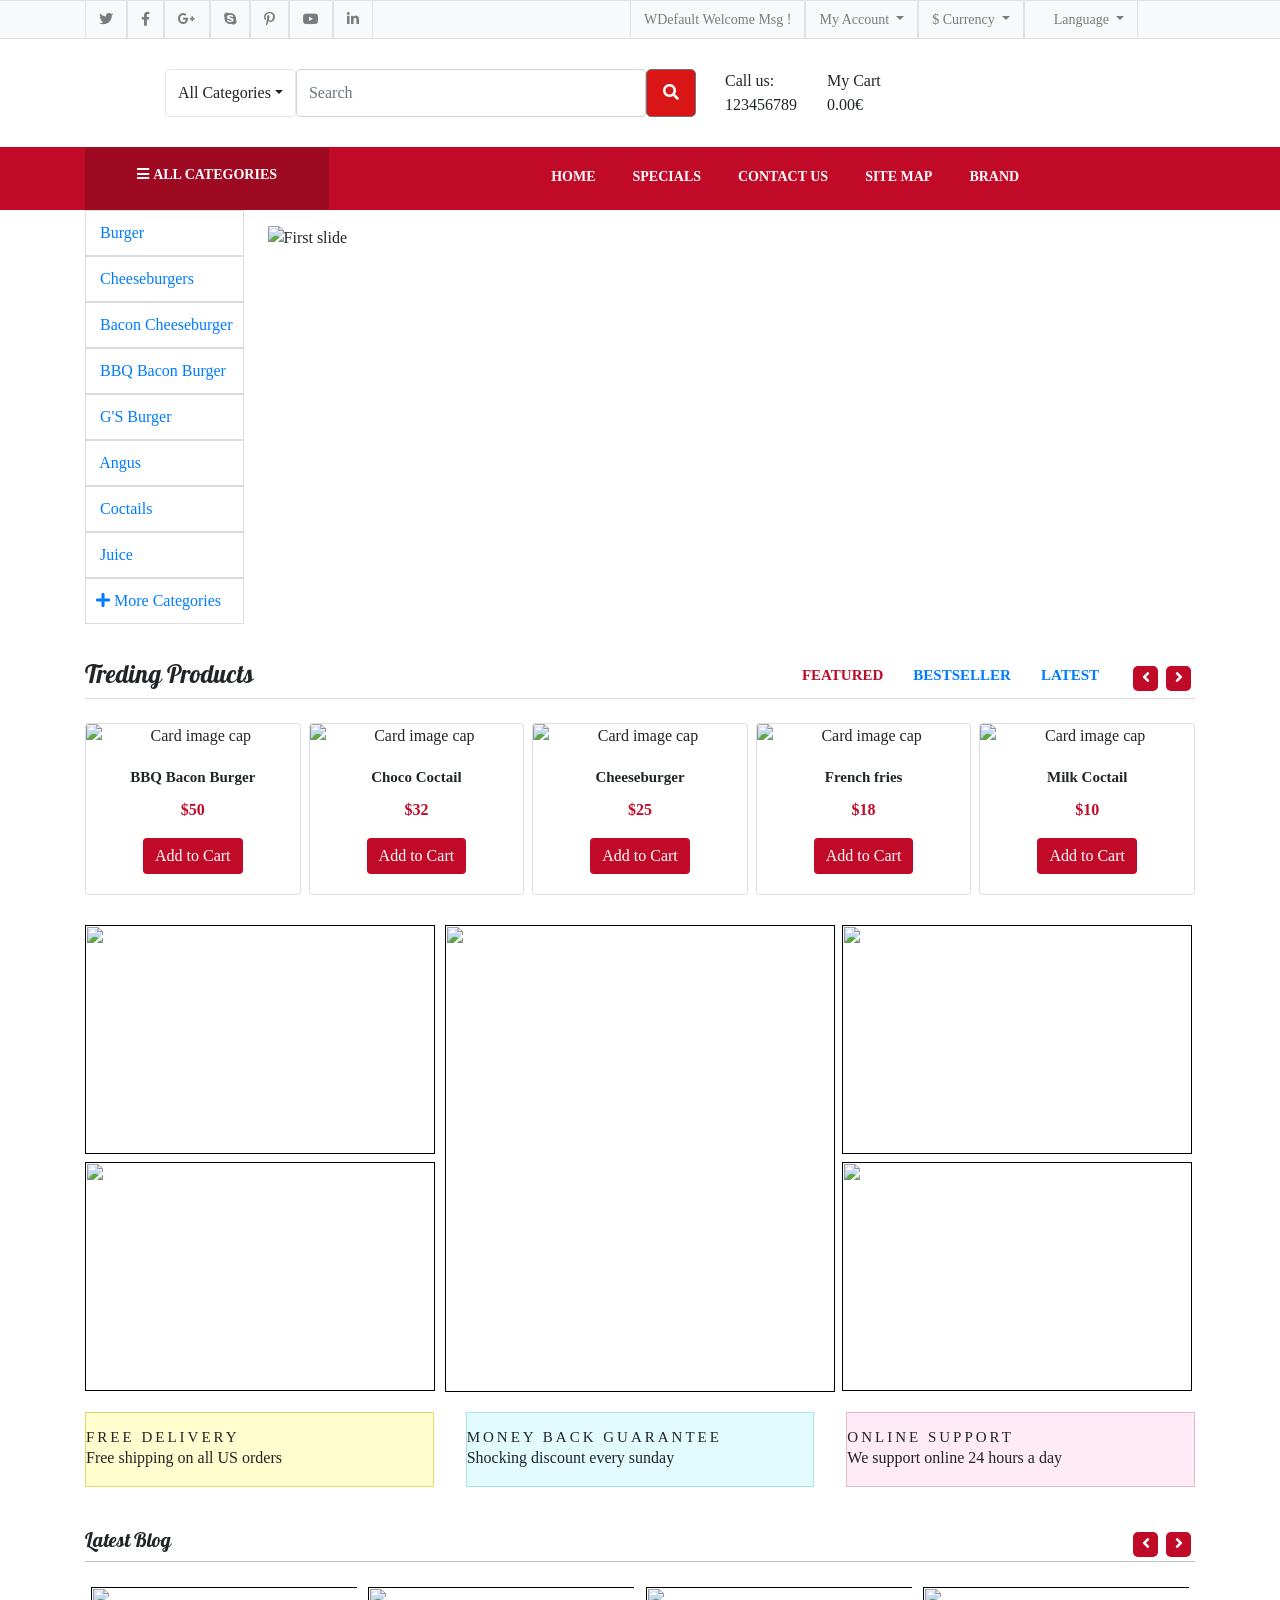
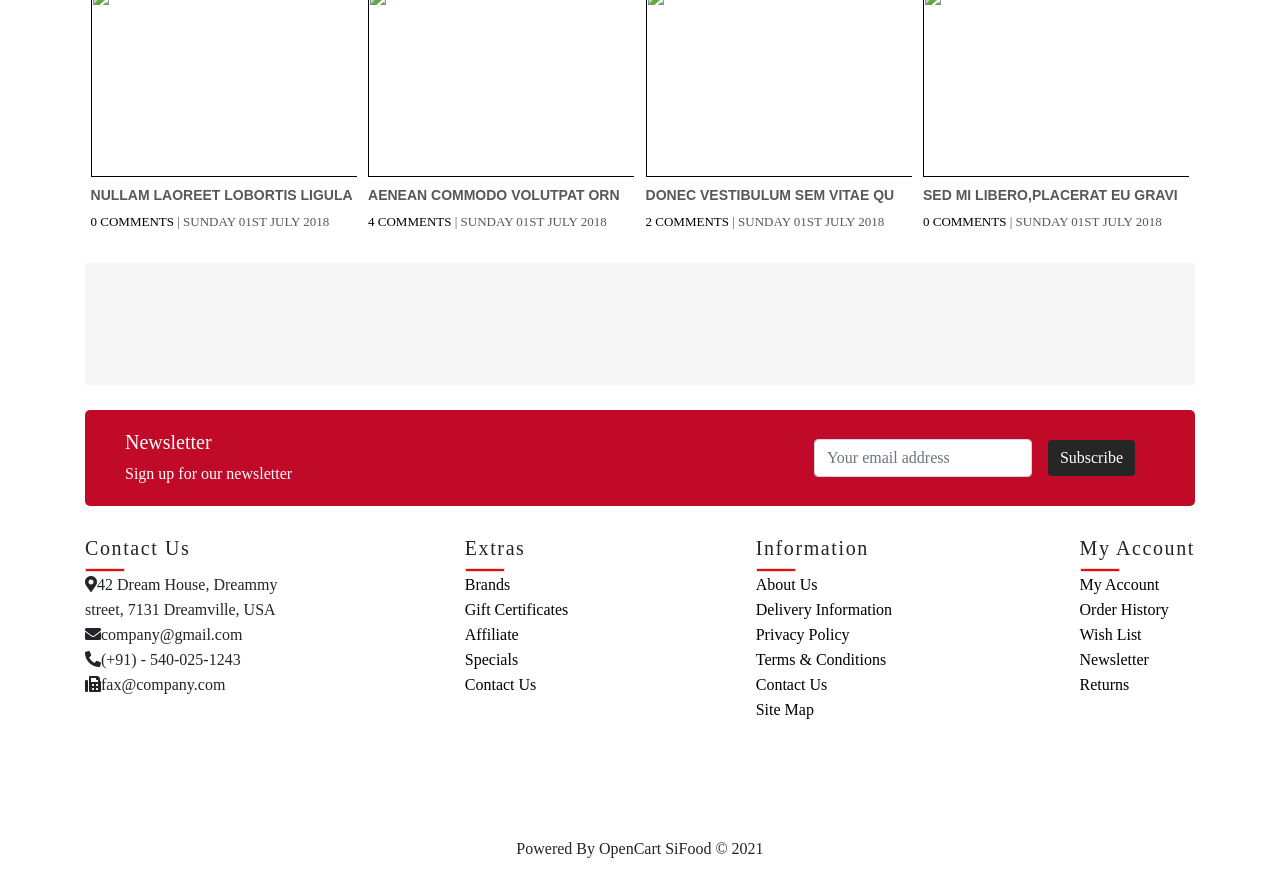
==== index.html @ be1312b8 "Add files via upload" ====
<!DOCTYPE html>
<html lang="en">
<head>
    <meta charset="UTF-8">
    <meta http-equiv="X-UA-Compatible" content="IE=edge">
    <meta name="viewport" content="width=device-width, initial-scale=1.0">
    <link rel="stylesheet" href="css/style.css">
    <link rel="stylesheet" href="css/reset.css">
    <link rel="stylesheet" href="https://pro.fontawesome.com/releases/v5.10.0/css/all.css" integrity="sha384-AYmEC3Yw5cVb3ZcuHtOA93w35dYTsvhLPVnYs9eStHfGJvOvKxVfELGroGkvsg+p" crossorigin="anonymous"/>
    <link rel="stylesheet" href="https://maxcdn.bootstrapcdn.com/bootstrap/4.0.0/css/bootstrap.min.css" integrity="sha384-Gn5384xqQ1aoWXA+058RXPxPg6fy4IWvTNh0E263XmFcJlSAwiGgFAW/dAiS6JXm" crossorigin="anonymous">
    <link rel="icon" type="./image/png" href="./image/aside_01.ico">
    <link rel="preconnect" href="https://fonts.googleapis.com">
    <link rel="preconnect" href="https://fonts.gstatic.com" crossorigin>
    <link href="https://fonts.googleapis.com/css2?family=Pattaya&display=swap" rel="stylesheet">
    <title>Si Food</title>
</head>
<body>
      <nav class="navbar navbar-expand-lg navbar-light bg-light ">
        <div class="container">
            <ul class="navbar-nav">
                <li>
                    <a class="nav-link" href="about.html"><i class="fab fa-twitter"></i><span class="sr-only">(current)</span></a>
                  </li>
                <li>
                  <a class="nav-link" href="about.html"><i class="fab fa-facebook-f"></i> <span class="sr-only">(current)</span></a>
                </li>
                <li>
                  <a class="nav-link" href="about.html"><i class="fab fa-google-plus-g"></i></a>
                </li>
                <li>
                    <a class="nav-link" href="about.html"><i class="fab fa-skype"></i></a>
                  </li>
                  <li>
                    <a class="nav-link" href="about.html"><i class="fab fa-pinterest-p"></i></a>
                  </li>
                  <li>
                    <a class="nav-link" href="about.html"><i class="fab fa-youtube"></i></a>
                  </li>
                  <li>
                    <a class="nav-link" href="about.html"><i class="fab fa-linkedin-in"></i></a>
                  </li>
            </ul>
            <div class="collapse navbar-collapse" id="navbarNavDropdown">
                <ul class="navbar-nav m-auto">
                    <li class="nav-item">
                        <a class="nav-link" href="about.html">WDefault Welcome Msg !</a>
                    </li>
                    <li class="nav-item dropdown">
                        <a class="nav-link dropdown-toggle" href="#" id="navbarDropdownMenuLink" data-toggle="dropdown"
                            aria-haspopup="true" aria-expanded="false">
                            My Account
                        </a>
                        <div class="dropdown-menu" aria-labelledby="navbarDropdownMenuLink">
                            <a class="dropdown-item" href="about.html"><i class="far fa-address-book"></i> Register</a>
                            <a class="dropdown-item" href="about.html"><i class="fas fa-sign-in-alt"></i> Login</a>
                            <a class="dropdown-item" href="about.html"><i class="fas fa-heart"></i> Wish List (0)</a>
                        </div>
                    </li>
                    <li class="nav-item dropdown">
                        <a class="nav-link dropdown-toggle" href="about.html" id="navbarDropdownMenuLink" data-toggle="dropdown"
                            aria-haspopup="true" aria-expanded="false">
                            $ Currency
                        </a>
                        <div class="dropdown-menu" aria-labelledby="navbarDropdownMenuLink">
                            <a class="dropdown-item" href="#">€ Euro</a>
                            <a class="dropdown-item" href="#">₹ Indian Rupee</a>
                            <a class="dropdown-item" href="#">£ Pound Sterling</a>
                            <a class="dropdown-item" href="#">$ US Dollar</a>
                        </div>
                    </li>
                    <li class="nav-item dropdown">
                        <a class="nav-link dropdown-toggle" href="#" id="navbarDropdown" role="button" data-toggle="dropdown" aria-haspopup="true" aria-expanded="false">
                            <img src="./image/united-kingdom.png" width="16px" height="16px" alt="">Language
                        </a>
                        <div class="dropdown-menu" aria-labelledby="navbarDropdown">
                          <a class="dropdown-item" href="#"><img src="./image/armenia.jpeg" alt="">Armenian</a>
                          <a class="dropdown-item" href="#"><img src="./image/united-kingdom.png" width="16px" height="16px" alt="">English</a>
                          <a class="dropdown-item" href="#"><img src="./image/arabia.png" width="16px" height="16px" alt="">Arabic</a>
                        </div>
                      </li>
                </ul>
            </div>
        </div>
    </nav>

    <section>
        <div class="container">
            <div class="input-group mb-3">
                <div>
                    <img src="./image/logo.jpg" alt="">
                </div>
                <div class="input-group-prepend">
                  <button class="btn btn-outline-secondary-one dropdown-toggle" type="button" data-toggle="dropdown" aria-haspopup="true" aria-expanded="false">All Categories</button>
                  <div class="dropdown-menu pre-scrollable">
                    <a class="dropdown-item" href="about.html">All Categories</a>
                    <a class="dropdown-item" href="about.html">Beauty</a>
                    <a class="dropdown-item" href="about.html">Beauty & Spa</a>
                    <a class="dropdown-item" href="about.html">Shoes</a>
                    <a class="dropdown-item" href="about.html">Smart Phone</a>
                    <a class="dropdown-item" href="about.html">Smart Phone</a>
                    <a class="dropdown-item" href="about.html">Desktops</a>
                    <a class="dropdown-item" href="about.html">PC</a>
                    <a class="dropdown-item" href="about.html">Beauty & Spa</a>
                    <a class="dropdown-item" href="about.html">Smart Phone</a>
                    <a class="dropdown-item" href="about.html">Smart Watch</a>
                    <a class="dropdown-item" href="about.html">Mac</a>
                    <a class="dropdown-item" href="about.html">Decor</a>
                    <a class="dropdown-item" href="about.html">Decor</a>
                    <a class="dropdown-item" href="about.html">Printers</a>
                    <a class="dropdown-item" href="about.html">Trackballs</a>
                    <a class="dropdown-item" href="about.html">Laptops</a>
                </div>
                <input type="text" class="form-control" aria-label="Text input with dropdown button" placeholder="Search">
                <button class="btn btn-outline-secondary" type="button"><i class="fas fa-search"></i></button>
                </div>
                <div class="image-one">
                   <a href=""> <img src="./image/icon-call.png" alt=""></a>
                </div>
                <div class="cartco"><span>Call us:</span><br><span id="cart-total">123456789</span></div>
                <div class="image-one">
                    <a href=""> <img src="./image/carti_sale_menu.png" alt=""></a>
                 </div>
                 <div class="cartco"><span>My Cart</span><br><span id="cart-total">0.00€</span></div>
              </div>
        </div>
        
    </section>

    <section class="main-menu">
      <div class="container">

          <div class="menu-list">
                  <div class="item">
                  <a href=""><i class="fa fa-bars"></i></a>
                  <a href="about.html">ALL CATEGORIES</a>
              </div>
              
              <div class="right">
                  <ul>
                      <li><a href=""><h4>HOME</h4></a></li>
                      <li><a href="about.html"><h4>SPECIALS</h4></a></li>
                      <li><a href="about.html"><h4>CONTACT US</h4></a></li>
                      <li><a href="about.html"><h4>SITE MAP</h4></a></li>
                      <li><a href="about.html"><h4>BRAND</h4></a></li>
                  </ul>
              </div>
          </div>
      </div>
  </section>
  <section class="aside-item">
      <div class="container d-flex">
          <div class="item-01">
              <ul>
                  <li><a href="about.html"><img src="./image/aside_01.png" alt=""> <span>Burger</span></a></li>
                  <li><a href="about.html"><img src="./image/aside_02.png" alt=""> <span>Cheeseburgers</span></a></li>
                  <li><a href="about.html"><img src="./image/aside_03.png" alt=""> <span>Bacon Cheeseburger</span></a></li>
                  <li><a href="about.html"><img src="./image/aside_04.png" alt=""> <span>BBQ Bacon Burger</span></a></li>
                  <li><a href="about.html"><img src="./image/aside_05.png" alt=""> <span>G'S Burger</span></a></li>
                  <li><a href="about.html"><img src="./image/aside_06.png" alt=""> <span>Angus</span></a></li>
                  <li><a href="about.html"><img src="./image/aside_01.png" alt=""> <span>Coctails</span></a></li>
                  <li><a href="about.html"><img src="./image/aside_02.png" alt=""> <span>Juice</span></a></li>
                  <li><a href="about.html"><i class="fas fa-plus"></i> <span>More Categories</span></a></li>
              </ul>
          </div>
          <div id="carouselExampleIndicators " class="carousel slide mt-3 ml-4" data-ride="carousel">
              <ol class="carousel-indicators">
                <li data-target="#carouselExampleIndicators" data-slide-to="0" class="active"></li>
                <li data-target="#carouselExampleIndicators" data-slide-to="1"></li>
              </ol>
              <div class="carousel-inner">
                <div class="carousel-item active">
                  <img class="d-block w-100" src="./image/burger_carusel_01.jpg" alt="First slide">
                </div>
                <div class="carousel-item">
                  <img class="d-block w-100" src="./image/burger_carusel_02.jpg" alt="Second slide">
                </div>
              </div>
              <a class="carousel-control-prev" href="#carouselExampleIndicators" role="button" data-slide="prev">
                <span class="carousel-control-prev-icon" aria-hidden="true"></span>
                <span class="sr-only">Previous</span>
              </a>
              <a class="carousel-control-next" href="#carouselExampleIndicators" role="button" data-slide="next">
                <span class="carousel-control-next-icon" aria-hidden="true"></span>
                <span class="sr-only">Next</span>
              </a>
            </div>
  </div>
  </section>
  <section class="line-menu">
      <div class="container">
          <div class="top-row">
              <div class="item-1">
                  <h3>Treding Products</h3>
              </div>
              <div class="item-2 d-flex">
                  <a href=""><h5>FEATURED</h5></a>
                  <a href=""><h5>BESTSELLER</h5></a>
                  <a href=""><h5>LATEST</h5></a>
                  <a href=""><i class="fas fa-angle-left"></i></a>
                  <a href=""><i class="fas fa-angle-right"></i></a>          
          </div>
      </div>
  </section>
   
  <section class="cards-img">
    <div class="container">
        <div class="item-burger d-flex text-center mt-4">
            <div class="card mr-2" style="width: 18rem;">
                <img class="card-img-top" src="./image/001_before.jpg" alt="Card image cap">
                <img class="casper card-img-top" src="./image/002_after.jpg" alt="Card image cap">
                <div class="card-body">
              <h5 class="card-title">BBQ Bacon Burger</h5>
              <p class="card-text">$50</p>
              <a href="#" class="btn btn-primary">Add to Cart</a>  
            </div>
          </div>
          <div class="card mr-2" style="width: 18rem;">
            <img class="card-img-top" src="./image/002_before.jpg" alt="Card image cap">
            <img class="casper card-img-top" src="./image/001_after.jpg" alt="Card image cap">
            <div class="card-body">
              <h5 class="card-title">Choco Coctail</h5>
              <p class="card-text">$32</p>
              <a href="#" class="btn btn-primary">Add to Cart</a>
            </div>
          </div>
          <div class="card mr-2" style="width: 18rem;">
            <img class="card-img-top" src="./image/003_after_before.jpg" alt="Card image cap">
            <img class="casper card-img-top" src="./image/002_after.jpg" alt="Card image cap">
            <div class="card-body">
              <h5 class="card-title">Cheeseburger</h5>
              <p class="card-text">$25</p>
              <a href="#" class="btn btn-primary">Add to Cart</a>
            </div>
          </div>
          <div class="card mr-2" style="width: 18rem;">
            <img class="card-img-top" src="./image/004_before.jpg" alt="Card image cap">
            <img class="casper card-img-top" src="./image/006_after.jpg" alt="Card image cap">
            <div class="card-body">
              <h5 class="card-title">French fries</h5>
              <p class="card-text">$18</p>
              <a href="#" class="btn btn-primary">Add to Cart</a>
            </div>
          </div>
          <div class="card" style="width: 18rem;">
            <img class="card-img-top" src="./image/005_after.jpg" alt="Card image cap">
            <img class="casper card-img-top" src="./image/004_after.jpg" alt="Card image cap">
            <div class="card-body">
              <h5 class="card-title">Milk Coctail</h5>
              <p class="card-text">$10</p>
              <a href="#" class="btn btn-primary">Add to Cart</a>
            </div>
          </div>
        </div>
    </div>
</section>

<section class="banner">
  <div class="container">
      <div class="item-grid-menu">
      <div class="item-1">
          <a href=""><img src="./image/big_menu_01.jpg" alt=""></a>
      </div>
      <div class="item-2">
          <a href=""><img src="./image/big_menu_02.jpg" alt=""></a>
      </div>
      <div class="item-3">
          <a href=""><img src="./image/big_menu_03_large.jpg" alt=""></a>
      </div>
      <div class="item-4">
          <a href=""><img src="./image/big_menu_04.jpg" alt=""></a>
      </div>
      <div class="item-5">
          <a href=""><img src="./image/big_menu_05.jpg" alt=""></a>
      </div>
  </div>
  </div>
</section>

<section class="about-info">
  <div class="container">
            <div class="info d-flex">
            <div class="item-1 mr-3">
                <a href=""><img src="./image/sup-1.png" alt=""></a>
                <ul>
                    <li><h4>FREE DELIVERY</h4></li>
                    <li>Free shipping on all US orders</li>
                </ul>
            </div>
            <div class="item-2 mx-3">
                <a href=""><img src="./image/sup-2.png" alt=""></a>
                <ul>
                    <li><h4>MONEY BACK GUARANTEE</h4></li>
                    <li>Shocking discount every sunday</li>
                </ul>
            </div>
            <div class="item-3 ml-3">
                <a href=""><img src="./image/sup-3.png" alt=""></a>
                <ul>
                    <li><h4>ONLINE SUPPORT</h4></li>
                    <li>We support online 24 hours a day</li>
                </ul>
            </div>
        </div>
        </div>
</section>
<section class="line-menu-2">
  <div class="container">
      <div class="top-row">
          <div class="item-1">
              <h3>Latest Blog</h3>
          </div>
          <div class="item-2 d-flex">
              <a href=""><i class="fas fa-angle-left"></i></a>
              <a href=""><i class="fas fa-angle-right"></i></a>          
          </div>
      </div>
</section>
<section class="last-sec">
  <div class="container">
      <div class="sec-item">
          <ul>
              <li>
                  <a href=""><img src="./image/end_blog_pic_01.jpg" alt=""></a>
                  <h3><a href="">NULLAM LAOREET LOBORTIS LIGULA</a></h3>
                  <p><a href="">0 COMMENTS </a><span>|</span> SUNDAY 01ST JULY 2018</p>
              </li>
              <li>
                  <a href=""><img src="./image/end_blog_pic_02.jpg" alt=""></a>
                  <h3><a href="">AENEAN COMMODO VOLUTPAT ORN</a></h3>
                  <p><a href="">4 COMMENTS </a><span>|</span> SUNDAY 01ST JULY 2018</p>
              </li>
              <li>
                  <a href=""><img src="./image/end_blog_pic_03.jpg" alt=""></a>
                  <h3><a href="">DONEC VESTIBULUM SEM VITAE QU</a></h3>
                  <p><a href="">2 COMMENTS </a><span>|</span> SUNDAY 01ST JULY 2018</p>
              </li>
              <li>
                  <a href=""><img src="./image/end_blog_pic_04.jpg" alt=""></a>
                  <h3><a href="">SED MI LIBERO,PLACERAT EU GRAVI</a></h3>
                  <p><a href="">0 COMMENTS </a><span>|</span> SUNDAY 01ST JULY 2018</p>
              </li>
          </ul>
      </div>
  </div>
</section>
<section class="footer">
      <div class="container">
        <div class="footer-logo">
          <ul class="d-flex">
            <li><img src="./image/footer_logo_01.png" alt=""></li>
            <li><img src="./image/footer_logo_02.png" alt=""></li>
            <li><img src="./image/footer_logo_03.png" alt=""></li>
            <li><img src="./image/footer_logo_04.png" alt=""></li>
            <li><img src="./image/footer_logo_05.png" alt=""></li>
            <li><img src="./image/footer_logo_06.png" alt=""></li>
            <li><img src="./image/footer_logo_07.png" alt=""></li>
            <li><img src="./image/footer_logo_08.png" alt=""></li>
            <li><img src="./image/footer_logo_09.png" alt=""></li>
            <li><img src="./image/footer_logo_11.png" alt=""></li>
            <li><img src="./image/footer_logo_04.png" alt=""></li>
            <li><img src="./image/footer_logo_03.png" alt=""></li>
            <li><img src="./image/footer_logo_02.png" alt=""></li>
            <li><img src="./image/footer_logo_05.png" alt=""></li>
            <li><img src="./image/footer_logo_01.png" alt=""></li>
          </ul>
        </div>
      </div>
</section>
<footer class="back-red">
  <div class="container">
    <div class="item">
      <div class="item-1">
          <h4>Newsletter</h4>
          <p>Sign up for our newsletter</p>
      </div>
      <div class="item-2">
          <form class="form-inline">
              <div class="form-group mx-sm-3">
                <label class="sr-only">Email</label>
                <input class="form-control"  placeholder="Your email address">
              </div>
              <button  class="btn btn-primary">Subscribe</button>
            </form>
          </form>
      </div>
  </div>
  <div class="item-3">
    <ul>
      <h5>Contact Us</h5>
      <div class="border"></div>
      <li><i class="fas fa-map-marker-alt"></i>42 Dream House, Dreammy <br> street, 7131 Dreamville, USA</li>
      <li><i class="fas fa-envelope"></i>company@gmail.com</li>
      <li><i class="fas fa-phone-alt"></i>(+91) - 540-025-1243</li>
      <li><i class="fas fa-fax"></i>fax@company.com</li>
    </ul>
    <ul>
      <h5>Extras</h5>
      <div class="border"></div>
      <li><a href="">Brands</a></li>
                <li><a href="">Gift Certificates</a></li>
                <li><a href="">Affiliate</a></li>
                <li><a href="">Specials</a></li>
                <li><a href="">Contact Us</a></li>
    </ul>
    <ul>
      <h5>Information</h5>
      <div class="border"></div>
      <li><a href="">About Us</a></li>
      <li><a href="">Delivery Information</a></li>
      <li><a href="">Privacy Policy</a></li>
      <li><a href="">Terms & Conditions</a></li>
      <li><a href="">Contact Us</a></li>
      <li><a href="">Site Map</a></li>
    </ul>
    <ul>
      <h5>My Account</h5>
      <div class="border"></div>
      <li><a href="">My Account</a></li>
                <li><a href="">Order History</a></li>
                <li><a href="">Wish List</a></li>
                <li><a href="">Newsletter</a></li>
                <li><a href="">Returns</a></li>
    </ul>
  </div>
  </div>
</footer>
<footer class="last-footer">
  <div class="container">
      <div class="payments">
          <img src="image/payment.png" alt="">
          <p>Powered By OpenCart SiFood © 2021</p>
      </div>
  </div>
</footer>

<script src="https://code.jquery.com/jquery-3.2.1.slim.min.js" integrity="sha384-KJ3o2DKtIkvYIK3UENzmM7KCkRr/rE9/Qpg6aAZGJwFDMVNA/GpGFF93hXpG5KkN" crossorigin="anonymous"></script>
<script src="https://cdnjs.cloudflare.com/ajax/libs/popper.js/1.12.9/umd/popper.min.js" integrity="sha384-ApNbgh9B+Y1QKtv3Rn7W3mgPxhU9K/ScQsAP7hUibX39j7fakFPskvXusvfa0b4Q" crossorigin="anonymous"></script>
<script src="https://maxcdn.bootstrapcdn.com/bootstrap/4.0.0/js/bootstrap.min.js" integrity="sha384-JZR6Spejh4U02d8jOt6vLEHfe/JQGiRRSQQxSfFWpi1MquVdAyjUar5+76PVCmYl" crossorigin="anonymous"></script>
</body>
</html>
---- css/style.css ----
body{
    font-family: MyFont !important;
}
a{color: black; text-decoration: none!important;}
a:active,a:visited,a:focus{text-decoration: none; color: black;}
ul{list-style: none;}
@font-face {
    font-family: MyFont !important;
    src: url(//Fonts/roboto-regular.ttf) !important;
}
nav{
    font-weight: bold;
    font-size: 14px !important;
}
nav.navbar > .container > .navbar-nav > li a i:hover{
    color: rgb(184, 54, 54);
}
nav.navbar > .container > .collapse > .navbar-nav > li a:hover{
    color: rgb(184, 54, 54);
}
nav.navbar{
    border-top:1px solid rgba(128, 128, 128, 0.2);
    border-bottom:1px solid rgba(128, 128, 128, 0.2);
    padding:0!important;
}
nav.navbar > .container > .collapse{
    margin-left: 200px;
}
div.container .navbar-nav  li{
    border-right: 1px solid rgba(128, 128, 128, 0.2);
    border-left: 1px solid rgba(128, 128, 128, 0.2);
    padding: 0 5px;
}
section .btn-outline-secondary-one{
    border: 1px solid rgba(128, 128, 128, 0.2);
    background-color: white;
}
section .btn-outline-secondary{
    background-color: rgb(218, 21, 21);
    width: 50px;
}
section .btn-outline-secondary i{
    color: white;
}
section .input-group{
    margin-top: 30px;
}
section .input-group-prepend{
    margin-left: 80px;
    border-radius: 50px !important;
}
section .input-group-prepend button{
    border-radius: 5px !important;
}
section .input-group-prepend input{
    width: 350px;
}
section .input-group .image-one{
    margin-left: 30px;
}
section .input-group-prepend .cartco{
    padding:0 40px;
}
section.aside-item > .container > .item-1{
    width: 22.5%;
}
section.main-menu{
    background-color:#c00a27 ;
}
section.main-menu h4{
    font-size: 14px;
    font-weight: bold;
    color: white;
}
.main-menu > .container .menu-list {
    display: flex;
    margin-top: 30px; 
}
.main-menu > .container .menu-list > .item{
    width: 22%;
    padding-top: 15px;
    background-color:#920b21c2 ;
    text-align: center;
}
.main-menu > .container .menu-list > .item a{
    font-size: 14px;
    font-weight: bold;
    color: white;
    text-decoration: none;
}
.main-menu > .container .menu-list ul{
    display: flex;
    margin-left: 200px;
}
.main-menu > .container .menu-list ul li{
    padding: 22px 15px 0 22px; 
}
section.aside-item > .container > .item-01 > ul li{
    padding: 10px 10px;
    border-top: 1px solid rgba(192, 192, 192, 0.568);
    border-bottom: 1px solid rgba(192, 192, 192, 0.568);
    border-left: 1px solid rgba(192, 192, 192, 0.568);
    border-right: 1px solid rgba(192, 192, 192, 0.568);
} 
section.aside-item > .container > .item-1 > ul li a:hover{
    color: #c00a27;
}
section.aside-item > .container > .item-1 > ul li a{
    text-decoration: none;
}
section.aside-item > .container > .item-1 > ul li a img{
    margin-right: 5px;
}
section.aside-item > .container > .item-1 > ul li span{
    font-size: 14px;
    margin-right: 5px;
}
section.line-menu > .container > .top-row{
    display: flex;
    justify-content: space-between;
    align-items: center;
    border-bottom: 1px rgba(192, 192, 192, 0.568) solid;
    margin-top: 20px;
}
section.line-menu > .container > .top-row .item-2 > a:nth-child(4),
section.line-menu > .container > .top-row .item-2 > a:nth-child(5){
    width: 25px;
    height: 25px;
    background-color:#c00a27;
    text-align: center;
    margin: 0 4px;
    vertical-align: middle;
    color: white;
    border-radius: 5px;
}
section.line-menu > .container > .top-row .item-2 > a:nth-child(4):hover,
section.line-menu > .container > .top-row .item-2 > a:nth-child(5):hover{
    background-color: rgb(31, 29, 29);
}
section.line-menu > .container > .top-row .item-2 > a > h5{
    font-size: 15px;
    margin-right: 30px;
    font-weight: bold;
}
section.line-menu > .container > .top-row .item-2 > a h5:hover{
    color: #c00a27;
}
section.line-menu > .container > .top-row .item-2 > a:nth-child(1){
    color: #c00a27;
}
section.line-menu > .container > .top-row > .item-1 > h3{
    font-size: 25px;
    font-family: 'Pattaya', sans-serif;
}
section.cards-img > .container > .item-burger > .card .card-body h5{
    font-size: 15px;
    font-weight: 600;
}
section.cards-img > .container > .item-burger > .card .card-body p.card-text{
    color: #c00a27;
    font-weight: bold;
}
section.cards-img > .container > .item-burger > .card .card-body a.btn{
    background-color:#c00a27 ;
    border: none;
    color: white;   
}
section.cards-img > .container > .item-burger > .card .card-body a.btn:hover{
    background-color: rgb(39, 38, 38) ;
}
section.banner > .container > .item-grid-menu {
    margin-top: 30px;
    display: grid;
    grid-template-rows: repeat(2, 1fr);
    grid-template-columns: repeat(3, 1fr);
    grid-column-gap: 7px;
    grid-row-gap: 7px;
    justify-content: center;
    align-items: center;
}
section.banner > .container > .item-grid-menu > .item-1 a{
    grid-column: 1/2;
    grid-row: 1/2;
}
section.banner > .container > .item-grid-menu > .item-2{
    grid-column: 1/2;
    grid-row: 2/3; 
}   
section.banner > .container > .item-grid-menu > .item-3{
    grid-column: 2/3;
    grid-row: 1/3;
}
section.banner > .container > .item-grid-menu > .item-4{
    grid-column: 3/4;
    grid-row: 1/2;
}
section.banner > .container > .item-grid-menu > .item-5{
    grid-column: 3/4;
    grid-row: 2/3;
}
section.banner > .container > .item-grid-menu > .item-1 > a img,
section.banner > .container > .item-grid-menu > .item-2 > a img,
section.banner > .container > .item-grid-menu > .item-4 > a img,
section.banner > .container > .item-grid-menu > .item-5 > a img{
    width: 350px;
    height: 229px;
}
section.banner > .container > .item-grid-menu > .item-3 > a img{
    width: 390px;
    height: 467px;
}
section.cards-img > .container > .item-burger > .card > .casper{
    position: absolute;
    top: 0;
    opacity: 0;
}
section.cards-img > .container > .item-burger > .card > .casper:hover{
    opacity: 1;
    transition: all 0.6s;
}
section.about-info > .container > .info{
    margin-top: 20px;
}
section.about-info > .container > .info > .item-1,
section.about-info > .container > .info > .item-2,
section.about-info > .container > .info > .item-3{
    display: flex;
    align-items: center;
    justify-content: flex-start;
    width: 33.333%;
}
section.about-info > .container > .info ul li h4{
    margin: 0 auto;
    font-size: 15px;
    letter-spacing: 3px;
}
section.about-info > .container > .info ul{
    padding-top: 15px;
}
section.about-info > .container > .info{
    margin-top: 20px;
}
section.about-info > .container > .info > .item-1{
    background-color:#fffdcd ;
    border: 1px solid #e0db69;
    overflow: hidden;
}
section.about-info > .container > .info > .item-2{
    background-color: #e2fbfd ;
    border: 1px solid #a8e0e4 ;
    overflow: hidden;
}
section.about-info > .container > .info > .item-3{
    background-color: #ffebf5;
    border:1px solid #e6b9cf;
    overflow: hidden;
}
section.about-info > .container > .info > .item-1 > a img:hover{
    color: red;
}
section.line-menu-2{
    padding-top: 20px;
}
section.line-menu-2 > .container > .top-row{
    display: flex;
    justify-content: space-between;
    align-items: center;
    border-bottom: 1px silver solid;
    margin-top: 22px;
    margin-bottom: 25px;
}
section.line-menu-2 > .container > .top-row > .item-1 > h3{
    font-size: 20px;
    font-family: 'Pattaya', sans-serif;
}
section.line-menu-2 > .container > .top-row .item-2 > a:nth-child(1),
section.line-menu-2 > .container > .top-row .item-2 > a:nth-child(2){
    width: 25px;
    height: 25px;
    background-color:#c00a27;
    text-align: center;
    margin: 0 4px;
    vertical-align: middle;
    color: white;
    border-radius: 5px;
}
section.line-menu-2 > .container > .top-row .item-2 > a:nth-child(1):hover,
section.line-menu-2 > .container > .top-row .item-2 > a:nth-child(2):hover{
    background-color: rgb(31, 29, 29);
}
section.last-sec > .container > .sec-item a img{
    width: 268px;
    height: 190px;   
}
section.last-sec > .container > .sec-item ul{
    display: flex;
    justify-content: space-between;
}
section.last-sec > .container > .sec-item ul li h3{
    font-size: 14px;
    padding-top: 10px;
    font-family: sans-serif;
    letter-spacing: 1.5;
    font-weight: 700;
}
section.last-sec > .container > .sec-item ul li h3 a{
    color: rgb(88, 88, 88);
}
section.last-sec > .container > .sec-item ul li h3 a:hover{
    color: #c00a27;
    transition: all 0.5s;
}
section.last-sec > .container > .sec-item ul li p{
    font-size: 13px;
    color: rgb(88, 88, 88);   
}
section.last-sec > .container > .sec-item ul li p a:hover{
    color: #c00a27;
    transition: all 0.4s;
}
section.last-sec > .container > .sec-item ul li{
    width: 24%;
    overflow: hidden;
    margin: 0 auto; 
}
section.footer > .container > .footer-logo{
    width: 100%;
    min-height: 122px;
    background-color:#f6f6f6 ;
    overflow: hidden;
    position: relative;
}
section.footer > .container > .footer-logo > ul{
    width: 100%;
    display: flex;
    justify-content: center;
    align-items: center;
    position: absolute;
    top: 15px;
    animation: LogoAnimation 7s linear infinite ; 
}
@keyframes LogoAnimation{
    0%{
        transform: translateX(0%);
    }
    25%{
        transform: translateX(25%);
    }
    50%{
        transform: translateX(50%);
    }
    75%{
        transform: translateX(25%);
    }
    100%{
        transform: translateX(0%);
    }
}
footer.back-red{
    margin-top: 25px;
}
footer.back-red > .container > .item{
    display: flex;
    justify-content: space-between;
    align-items: center;
    background-color: #c00a27;
    border-radius: 5px;
    padding: 20px 20px ;
}
footer.back-red > .container > .item > .item-1{
    margin-left: 20px;
}
footer.back-red > .container > .item > .item-1 > h4{
    color: #fff;
    font-size: 20px;
}
footer.back-red > .container > .item > .item-1 > p{
    margin-bottom:0 ;
    color: #fff;
}
footer.back-red > .container > .item > .item-2{
    margin-right: 40px;
}
footer.back-red > .container > .item > .item-2 > .form-inline > .btn-primary{
    background-color: rgb(38, 38, 38);
    border: none;
}
footer.back-red > .container > .item-3 {
    display: flex;
    justify-content: space-between;
}
footer.back-red > .container > .item-3 > ul{
    line-height: 25px;
}
footer.back-red > .container > .item-3 > ul > h5{
    margin-top: 30px;
    font-family: MyFont;
    letter-spacing: 1.6px;
}
footer.back-red > .container > .item-3 > ul >.border{
    width: 40px;
    height: 4px;
    background-color: red;
}
footer.last-footer > .container > .payments {
    text-align: center;
    margin-top: 50px ;
}
footer.last-footer > .container > .payments p{
    padding: 25px 0 0 ;

}
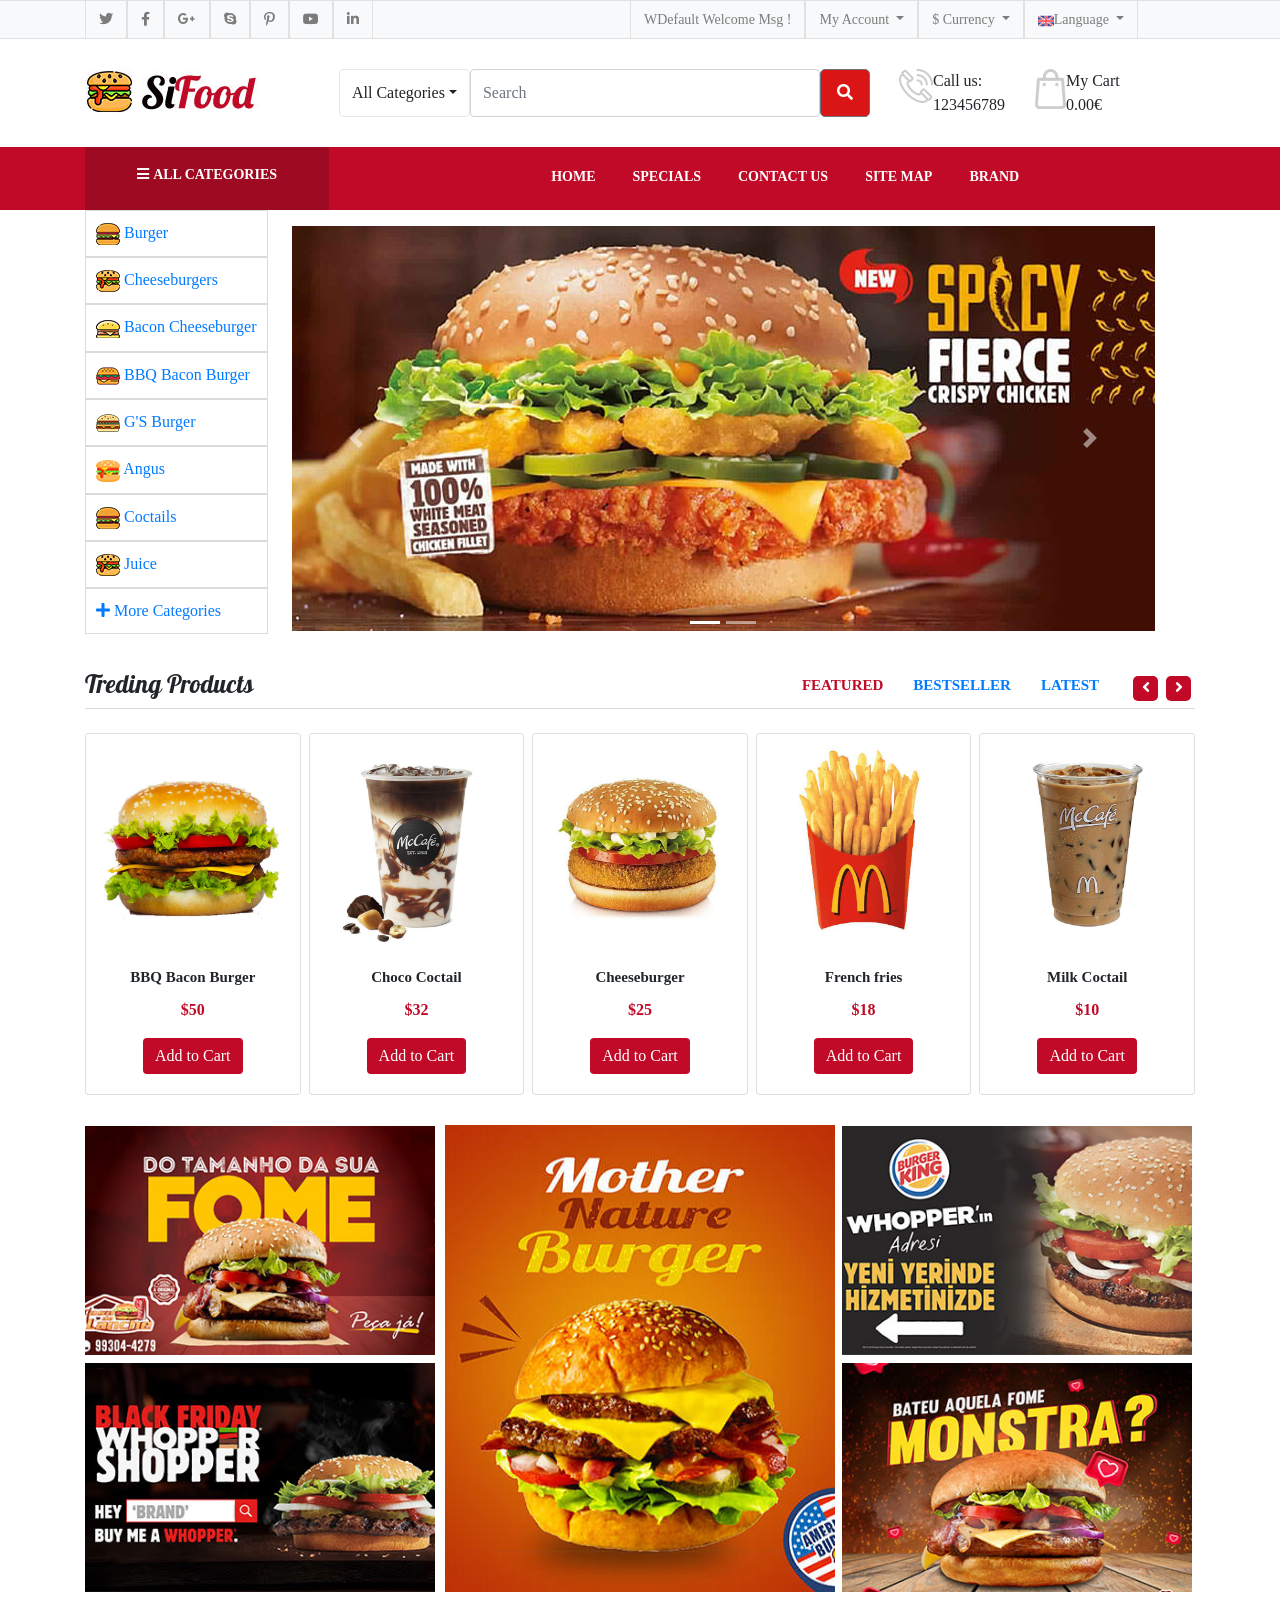
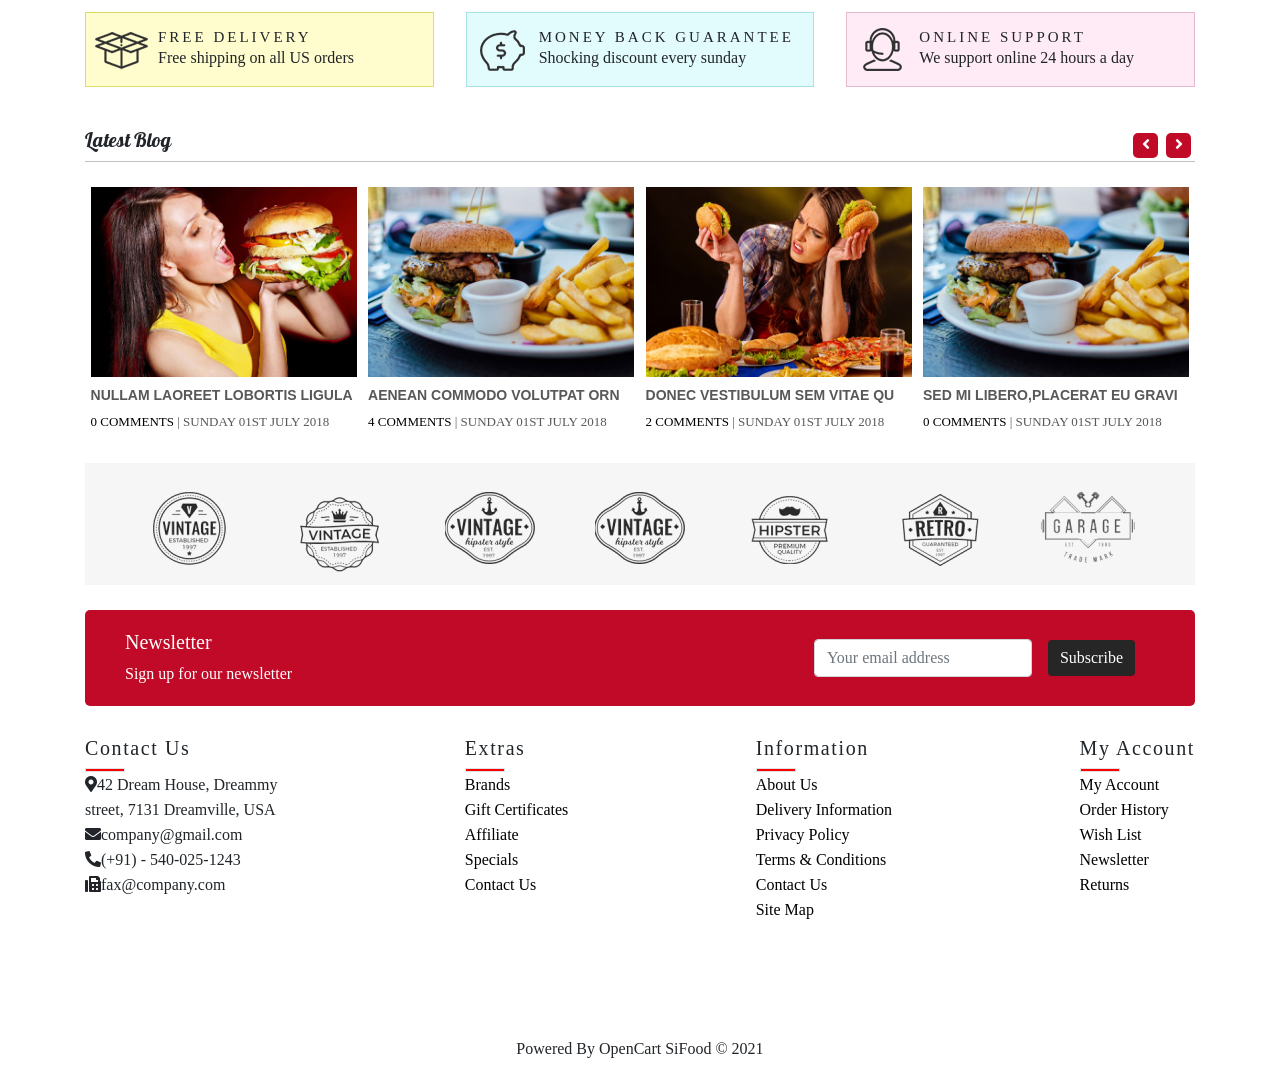
==== commit df91bad2: "Edited" ====
--- a/index.html
+++ b/index.html
@@ -8,7 +8,7 @@
     <link rel="stylesheet" href="css/reset.css">
     <link rel="stylesheet" href="https://pro.fontawesome.com/releases/v5.10.0/css/all.css" integrity="sha384-AYmEC3Yw5cVb3ZcuHtOA93w35dYTsvhLPVnYs9eStHfGJvOvKxVfELGroGkvsg+p" crossorigin="anonymous"/>
     <link rel="stylesheet" href="https://maxcdn.bootstrapcdn.com/bootstrap/4.0.0/css/bootstrap.min.css" integrity="sha384-Gn5384xqQ1aoWXA+058RXPxPg6fy4IWvTNh0E263XmFcJlSAwiGgFAW/dAiS6JXm" crossorigin="anonymous">
-    <link rel="icon" type="./image/png" href="./image/aside_01.ico">
+    <link rel="icon" type="./Image/png" href="./Image/aside_01.ico">
     <link rel="preconnect" href="https://fonts.googleapis.com">
     <link rel="preconnect" href="https://fonts.gstatic.com" crossorigin>
     <link href="https://fonts.googleapis.com/css2?family=Pattaya&display=swap" rel="stylesheet">
@@ -70,12 +70,12 @@
                     </li>
                     <li class="nav-item dropdown">
                         <a class="nav-link dropdown-toggle" href="#" id="navbarDropdown" role="button" data-toggle="dropdown" aria-haspopup="true" aria-expanded="false">
-                            <img src="./image/united-kingdom.png" width="16px" height="16px" alt="">Language
+                            <img src="./Image/united-kingdom.png" width="16px" height="16px" alt="">Language
                         </a>
                         <div class="dropdown-menu" aria-labelledby="navbarDropdown">
-                          <a class="dropdown-item" href="#"><img src="./image/armenia.jpeg" alt="">Armenian</a>
-                          <a class="dropdown-item" href="#"><img src="./image/united-kingdom.png" width="16px" height="16px" alt="">English</a>
-                          <a class="dropdown-item" href="#"><img src="./image/arabia.png" width="16px" height="16px" alt="">Arabic</a>
+                          <a class="dropdown-item" href="#"><img src="./Image/armenia.jpeg" alt="">Armenian</a>
+                          <a class="dropdown-item" href="#"><img src="./Image/united-kingdom.png" width="16px" height="16px" alt="">English</a>
+                          <a class="dropdown-item" href="#"><img src="./Image/arabia.png" width="16px" height="16px" alt="">Arabic</a>
                         </div>
                       </li>
                 </ul>
@@ -87,7 +87,7 @@
         <div class="container">
             <div class="input-group mb-3">
                 <div>
-                    <img src="./image/logo.jpg" alt="">
+                    <img src="./Image/logo.jpg" alt="">
                 </div>
                 <div class="input-group-prepend">
                   <button class="btn btn-outline-secondary-one dropdown-toggle" type="button" data-toggle="dropdown" aria-haspopup="true" aria-expanded="false">All Categories</button>
@@ -114,11 +114,11 @@
                 <button class="btn btn-outline-secondary" type="button"><i class="fas fa-search"></i></button>
                 </div>
                 <div class="image-one">
-                   <a href=""> <img src="./image/icon-call.png" alt=""></a>
+                   <a href=""> <img src="./Image/icon-call.png" alt=""></a>
                 </div>
                 <div class="cartco"><span>Call us:</span><br><span id="cart-total">123456789</span></div>
                 <div class="image-one">
-                    <a href=""> <img src="./image/carti_sale_menu.png" alt=""></a>
+                    <a href=""> <img src="./Image/carti_sale_menu.png" alt=""></a>
                  </div>
                  <div class="cartco"><span>My Cart</span><br><span id="cart-total">0.00€</span></div>
               </div>
@@ -151,14 +151,14 @@
       <div class="container d-flex">
           <div class="item-01">
               <ul>
-                  <li><a href="about.html"><img src="./image/aside_01.png" alt=""> <span>Burger</span></a></li>
-                  <li><a href="about.html"><img src="./image/aside_02.png" alt=""> <span>Cheeseburgers</span></a></li>
-                  <li><a href="about.html"><img src="./image/aside_03.png" alt=""> <span>Bacon Cheeseburger</span></a></li>
-                  <li><a href="about.html"><img src="./image/aside_04.png" alt=""> <span>BBQ Bacon Burger</span></a></li>
-                  <li><a href="about.html"><img src="./image/aside_05.png" alt=""> <span>G'S Burger</span></a></li>
-                  <li><a href="about.html"><img src="./image/aside_06.png" alt=""> <span>Angus</span></a></li>
-                  <li><a href="about.html"><img src="./image/aside_01.png" alt=""> <span>Coctails</span></a></li>
-                  <li><a href="about.html"><img src="./image/aside_02.png" alt=""> <span>Juice</span></a></li>
+                  <li><a href="about.html"><img src="./Image/aside_01.png" alt=""> <span>Burger</span></a></li>
+                  <li><a href="about.html"><img src="./Image/aside_02.png" alt=""> <span>Cheeseburgers</span></a></li>
+                  <li><a href="about.html"><img src="./Image/aside_03.png" alt=""> <span>Bacon Cheeseburger</span></a></li>
+                  <li><a href="about.html"><img src="./Image/aside_04.png" alt=""> <span>BBQ Bacon Burger</span></a></li>
+                  <li><a href="about.html"><img src="./Image/aside_05.png" alt=""> <span>G'S Burger</span></a></li>
+                  <li><a href="about.html"><img src="./Image/aside_06.png" alt=""> <span>Angus</span></a></li>
+                  <li><a href="about.html"><img src="./Image/aside_01.png" alt=""> <span>Coctails</span></a></li>
+                  <li><a href="about.html"><img src="./Image/aside_02.png" alt=""> <span>Juice</span></a></li>
                   <li><a href="about.html"><i class="fas fa-plus"></i> <span>More Categories</span></a></li>
               </ul>
           </div>
@@ -169,10 +169,10 @@
               </ol>
               <div class="carousel-inner">
                 <div class="carousel-item active">
-                  <img class="d-block w-100" src="./image/burger_carusel_01.jpg" alt="First slide">
+                  <img class="d-block w-100" src="./Image/burger_carusel_01.jpg" alt="First slide">
                 </div>
                 <div class="carousel-item">
-                  <img class="d-block w-100" src="./image/burger_carusel_02.jpg" alt="Second slide">
+                  <img class="d-block w-100" src="./Image/burger_carusel_02.jpg" alt="Second slide">
                 </div>
               </div>
               <a class="carousel-control-prev" href="#carouselExampleIndicators" role="button" data-slide="prev">
@@ -206,8 +206,8 @@
     <div class="container">
         <div class="item-burger d-flex text-center mt-4">
             <div class="card mr-2" style="width: 18rem;">
-                <img class="card-img-top" src="./image/001_before.jpg" alt="Card image cap">
-                <img class="casper card-img-top" src="./image/002_after.jpg" alt="Card image cap">
+                <img class="card-img-top" src="./Image/001_before.jpg" alt="Card image cap">
+                <img class="casper card-img-top" src="./Image/002_after.jpg" alt="Card image cap">
                 <div class="card-body">
               <h5 class="card-title">BBQ Bacon Burger</h5>
               <p class="card-text">$50</p>
@@ -215,8 +215,8 @@
             </div>
           </div>
           <div class="card mr-2" style="width: 18rem;">
-            <img class="card-img-top" src="./image/002_before.jpg" alt="Card image cap">
-            <img class="casper card-img-top" src="./image/001_after.jpg" alt="Card image cap">
+            <img class="card-img-top" src="./Image/002_before.jpg" alt="Card image cap">
+            <img class="casper card-img-top" src="./Image/001_after.jpg" alt="Card image cap">
             <div class="card-body">
               <h5 class="card-title">Choco Coctail</h5>
               <p class="card-text">$32</p>
@@ -224,8 +224,8 @@
             </div>
           </div>
           <div class="card mr-2" style="width: 18rem;">
-            <img class="card-img-top" src="./image/003_after_before.jpg" alt="Card image cap">
-            <img class="casper card-img-top" src="./image/002_after.jpg" alt="Card image cap">
+            <img class="card-img-top" src="./Image/003_after_before.jpg" alt="Card image cap">
+            <img class="casper card-img-top" src="./Image/002_after.jpg" alt="Card image cap">
             <div class="card-body">
               <h5 class="card-title">Cheeseburger</h5>
               <p class="card-text">$25</p>
@@ -233,8 +233,8 @@
             </div>
           </div>
           <div class="card mr-2" style="width: 18rem;">
-            <img class="card-img-top" src="./image/004_before.jpg" alt="Card image cap">
-            <img class="casper card-img-top" src="./image/006_after.jpg" alt="Card image cap">
+            <img class="card-img-top" src="./Image/004_before.jpg" alt="Card image cap">
+            <img class="casper card-img-top" src="./Image/006_after.jpg" alt="Card image cap">
             <div class="card-body">
               <h5 class="card-title">French fries</h5>
               <p class="card-text">$18</p>
@@ -242,8 +242,8 @@
             </div>
           </div>
           <div class="card" style="width: 18rem;">
-            <img class="card-img-top" src="./image/005_after.jpg" alt="Card image cap">
-            <img class="casper card-img-top" src="./image/004_after.jpg" alt="Card image cap">
+            <img class="card-img-top" src="./Image/005_after.jpg" alt="Card image cap">
+            <img class="casper card-img-top" src="./Image/004_after.jpg" alt="Card image cap">
             <div class="card-body">
               <h5 class="card-title">Milk Coctail</h5>
               <p class="card-text">$10</p>
@@ -258,19 +258,19 @@
   <div class="container">
       <div class="item-grid-menu">
       <div class="item-1">
-          <a href=""><img src="./image/big_menu_01.jpg" alt=""></a>
+          <a href=""><img src="./Image/big_menu_01.jpg" alt=""></a>
       </div>
       <div class="item-2">
-          <a href=""><img src="./image/big_menu_02.jpg" alt=""></a>
+          <a href=""><img src="./Image/big_menu_02.jpg" alt=""></a>
       </div>
       <div class="item-3">
-          <a href=""><img src="./image/big_menu_03_large.jpg" alt=""></a>
+          <a href=""><img src="./Image/big_menu_03_large.jpg" alt=""></a>
       </div>
       <div class="item-4">
-          <a href=""><img src="./image/big_menu_04.jpg" alt=""></a>
+          <a href=""><img src="./Image/big_menu_04.jpg" alt=""></a>
       </div>
       <div class="item-5">
-          <a href=""><img src="./image/big_menu_05.jpg" alt=""></a>
+          <a href=""><img src="./Image/big_menu_05.jpg" alt=""></a>
       </div>
   </div>
   </div>
@@ -280,21 +280,21 @@
   <div class="container">
             <div class="info d-flex">
             <div class="item-1 mr-3">
-                <a href=""><img src="./image/sup-1.png" alt=""></a>
+                <a href=""><img src="./Image/sup-1.png" alt=""></a>
                 <ul>
                     <li><h4>FREE DELIVERY</h4></li>
                     <li>Free shipping on all US orders</li>
                 </ul>
             </div>
             <div class="item-2 mx-3">
-                <a href=""><img src="./image/sup-2.png" alt=""></a>
+                <a href=""><img src="./Image/sup-2.png" alt=""></a>
                 <ul>
                     <li><h4>MONEY BACK GUARANTEE</h4></li>
                     <li>Shocking discount every sunday</li>
                 </ul>
             </div>
             <div class="item-3 ml-3">
-                <a href=""><img src="./image/sup-3.png" alt=""></a>
+                <a href=""><img src="./Image/sup-3.png" alt=""></a>
                 <ul>
                     <li><h4>ONLINE SUPPORT</h4></li>
                     <li>We support online 24 hours a day</li>
@@ -320,22 +320,22 @@
       <div class="sec-item">
           <ul>
               <li>
-                  <a href=""><img src="./image/end_blog_pic_01.jpg" alt=""></a>
+                  <a href=""><img src="./Image/end_blog_pic_01.jpg" alt=""></a>
                   <h3><a href="">NULLAM LAOREET LOBORTIS LIGULA</a></h3>
                   <p><a href="">0 COMMENTS </a><span>|</span> SUNDAY 01ST JULY 2018</p>
               </li>
               <li>
-                  <a href=""><img src="./image/end_blog_pic_02.jpg" alt=""></a>
+                  <a href=""><img src="./Image/end_blog_pic_02.jpg" alt=""></a>
                   <h3><a href="">AENEAN COMMODO VOLUTPAT ORN</a></h3>
                   <p><a href="">4 COMMENTS </a><span>|</span> SUNDAY 01ST JULY 2018</p>
               </li>
               <li>
-                  <a href=""><img src="./image/end_blog_pic_03.jpg" alt=""></a>
+                  <a href=""><img src="./Image/end_blog_pic_03.jpg" alt=""></a>
                   <h3><a href="">DONEC VESTIBULUM SEM VITAE QU</a></h3>
                   <p><a href="">2 COMMENTS </a><span>|</span> SUNDAY 01ST JULY 2018</p>
               </li>
               <li>
-                  <a href=""><img src="./image/end_blog_pic_04.jpg" alt=""></a>
+                  <a href=""><img src="./Image/end_blog_pic_04.jpg" alt=""></a>
                   <h3><a href="">SED MI LIBERO,PLACERAT EU GRAVI</a></h3>
                   <p><a href="">0 COMMENTS </a><span>|</span> SUNDAY 01ST JULY 2018</p>
               </li>
@@ -347,21 +347,21 @@
       <div class="container">
         <div class="footer-logo">
           <ul class="d-flex">
-            <li><img src="./image/footer_logo_01.png" alt=""></li>
-            <li><img src="./image/footer_logo_02.png" alt=""></li>
-            <li><img src="./image/footer_logo_03.png" alt=""></li>
-            <li><img src="./image/footer_logo_04.png" alt=""></li>
-            <li><img src="./image/footer_logo_05.png" alt=""></li>
-            <li><img src="./image/footer_logo_06.png" alt=""></li>
-            <li><img src="./image/footer_logo_07.png" alt=""></li>
-            <li><img src="./image/footer_logo_08.png" alt=""></li>
-            <li><img src="./image/footer_logo_09.png" alt=""></li>
-            <li><img src="./image/footer_logo_11.png" alt=""></li>
-            <li><img src="./image/footer_logo_04.png" alt=""></li>
-            <li><img src="./image/footer_logo_03.png" alt=""></li>
-            <li><img src="./image/footer_logo_02.png" alt=""></li>
-            <li><img src="./image/footer_logo_05.png" alt=""></li>
-            <li><img src="./image/footer_logo_01.png" alt=""></li>
+            <li><img src="./Image/footer_logo_01.png" alt=""></li>
+            <li><img src="./Image/footer_logo_02.png" alt=""></li>
+            <li><img src="./Image/footer_logo_03.png" alt=""></li>
+            <li><img src="./Image/footer_logo_04.png" alt=""></li>
+            <li><img src="./Image/footer_logo_05.png" alt=""></li>
+            <li><img src="./Image/footer_logo_06.png" alt=""></li>
+            <li><img src="./Image/footer_logo_07.png" alt=""></li>
+            <li><img src="./Image/footer_logo_08.png" alt=""></li>
+            <li><img src="./Image/footer_logo_09.png" alt=""></li>
+            <li><img src="./Image/footer_logo_11.png" alt=""></li>
+            <li><img src="./Image/footer_logo_04.png" alt=""></li>
+            <li><img src="./Image/footer_logo_03.png" alt=""></li>
+            <li><img src="./Image/footer_logo_02.png" alt=""></li>
+            <li><img src="./Image/footer_logo_05.png" alt=""></li>
+            <li><img src="./Image/footer_logo_01.png" alt=""></li>
           </ul>
         </div>
       </div>
